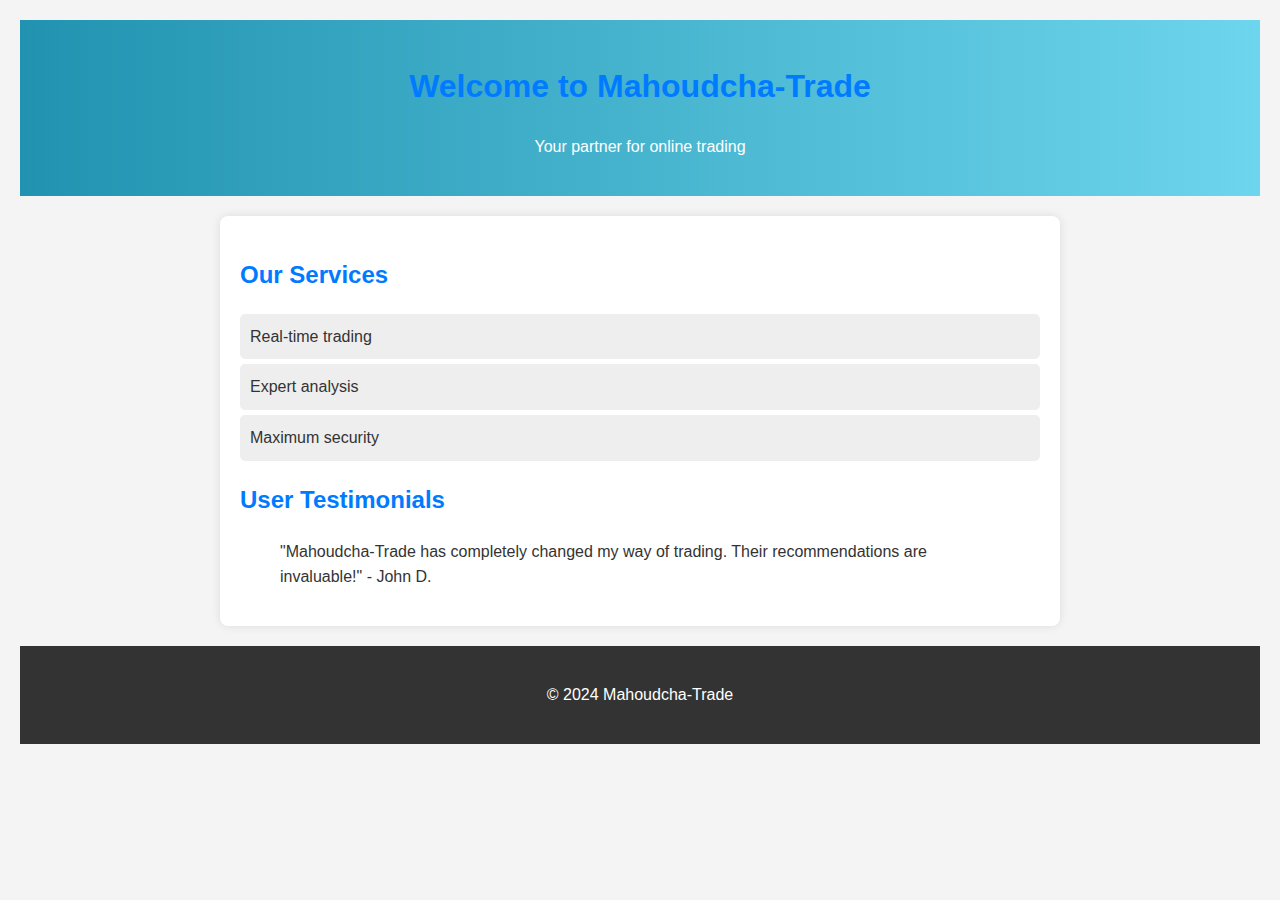
==== index.html @ 1121728f "Update index.html" ====
<!DOCTYPE html>
<html lang="en">
<head>
    <meta charset="UTF-8">
    <meta name="viewport" content="width=device-width, initial-scale=1.0">
    <title>Mahoudcha-Trade</title>
    <style>
        body {
            font-family: Arial, sans-serif;
            line-height: 1.6;
            margin: 0;
            padding: 20px;
            background-color: #f4f4f4;
            color: #333;
        }

        header {
            background: linear-gradient(90deg, #2193b0, #6dd5ed);
            color: #fff;
            padding: 20px;
            text-align: center;
        }

        main {
            max-width: 800px;
            margin: 20px auto;
            padding: 20px;
            background-color: #fff;
            border-radius: 8px;
            box-shadow: 0 0 10px rgba(0, 0, 0, 0.1);
        }

        h1, h2 {
            color: #007BFF;
        }

        ul {
            list-style-type: none;
            padding: 0;
        }

        ul li {
            background: #eee;
            margin: 5px 0;
            padding: 10px;
            border-radius: 5px;
        }

        footer {
            text-align: center;
            padding: 20px;
            background-color: #333;
            color: #fff;
            margin-top: 20px;
        }
    </style>
</head>
<body>
    <header>
        <h1>Welcome to Mahoudcha-Trade</h1>
        <p>Your partner for online trading</p>
    </header>

    <main>
        <section>
            <h2>Our Services</h2>
            <ul>
                <li>Real-time trading</li>
                <li>Expert analysis</li>
                <li>Maximum security</li>
            </ul>
        </section>
        <section>
            <h2>User Testimonials</h2>
            <blockquote>"Mahoudcha-Trade has completely changed my way of trading. Their recommendations are invaluable!" - John D.</blockquote>
        </section>
    </main>

    <footer>
        <p>© 2024 Mahoudcha-Trade</p>
    </footer>
</body>
</html>
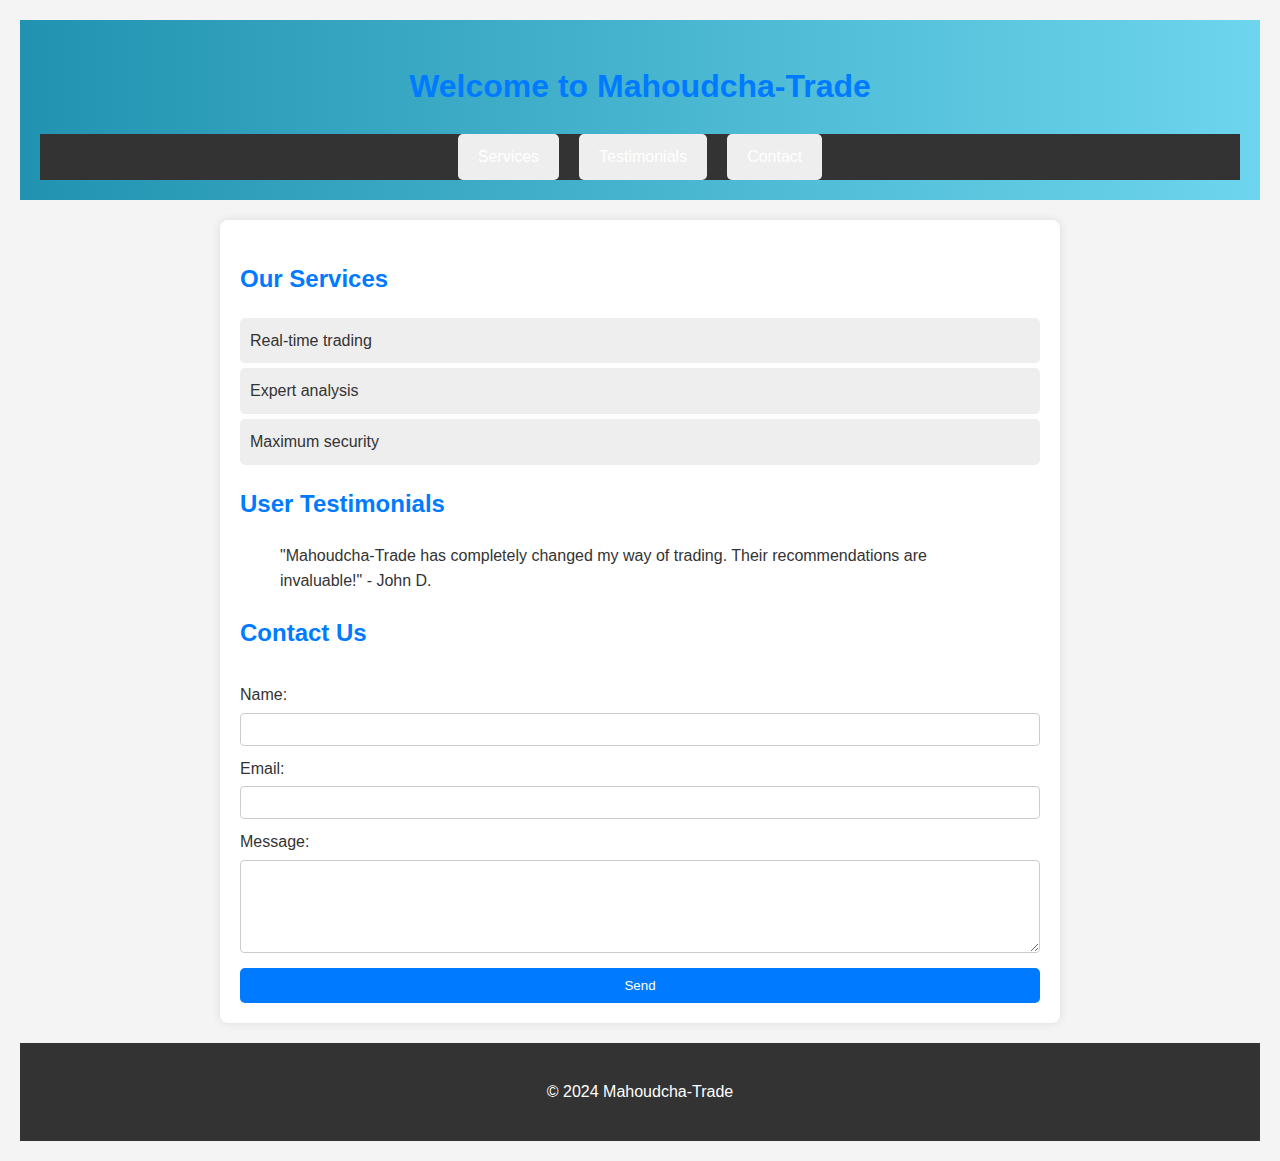
==== commit 6ba4dbeb: "Update index.html" ====
--- a/index.html
+++ b/index.html
@@ -19,6 +19,33 @@
             color: #fff;
             padding: 20px;
             text-align: center;
+            position: sticky;
+            top: 0;
+            z-index: 1000;
+        }
+
+        nav ul {
+            list-style-type: none;
+            padding: 0;
+            display: flex;
+            justify-content: center;
+            background-color: #333;
+            margin: 0;
+        }
+
+        nav ul li {
+            margin: 0 10px;
+        }
+
+        nav ul li a {
+            color: #fff;
+            text-decoration: none;
+            padding: 10px;
+        }
+
+        nav ul li a:hover {
+            background-color: #575757;
+            border-radius: 4px;
         }
 
         main {
@@ -46,6 +73,36 @@
             border-radius: 5px;
         }
 
+        form {
+            display: flex;
+            flex-direction: column;
+        }
+
+        form label {
+            margin-top: 10px;
+        }
+
+        form input, form textarea {
+            padding: 8px;
+            margin-top: 5px;
+            border: 1px solid #ccc;
+            border-radius: 4px;
+        }
+
+        form button {
+            margin-top: 15px;
+            padding: 10px;
+            background-color: #007BFF;
+            color: white;
+            border: none;
+            border-radius: 5px;
+            cursor: pointer;
+        }
+
+        form button:hover {
+            background-color: #0056b3;
+        }
+
         footer {
             text-align: center;
             padding: 20px;
@@ -58,11 +115,17 @@
 <body>
     <header>
         <h1>Welcome to Mahoudcha-Trade</h1>
-        <p>Your partner for online trading</p>
+        <nav>
+            <ul>
+                <li><a href="#services">Services</a></li>
+                <li><a href="#testimonials">Testimonials</a></li>
+                <li><a href="#contact">Contact</a></li>
+            </ul>
+        </nav>
     </header>
 
     <main>
-        <section>
+        <section id="services">
             <h2>Our Services</h2>
             <ul>
                 <li>Real-time trading</li>
@@ -70,14 +133,40 @@
                 <li>Maximum security</li>
             </ul>
         </section>
-        <section>
+        <section id="testimonials">
             <h2>User Testimonials</h2>
             <blockquote>"Mahoudcha-Trade has completely changed my way of trading. Their recommendations are invaluable!" - John D.</blockquote>
+        </section>
+        <section id="contact">
+            <h2>Contact Us</h2>
+            <form>
+                <label for="name">Name:</label>
+                <input type="text" id="name" name="name" required>
+
+                <label for="email">Email:</label>
+                <input type="email" id="email" name="email" required>
+
+                <label for="message">Message:</label>
+                <textarea id="message" name="message" rows="5" required></textarea>
+
+                <button type="submit">Send</button>
+            </form>
         </section>
     </main>
 
     <footer>
         <p>© 2024 Mahoudcha-Trade</p>
     </footer>
+
+    <script>
+        document.addEventListener('DOMContentLoaded', function() {
+            const form = document.querySelector('form');
+            form.addEventListener('submit', function(event) {
+                event.preventDefault();
+                alert('Thank you for contacting us!');
+                form.reset(); // Réinitialise le formulaire
+            });
+        });
+    </script>
 </body>
 </html>
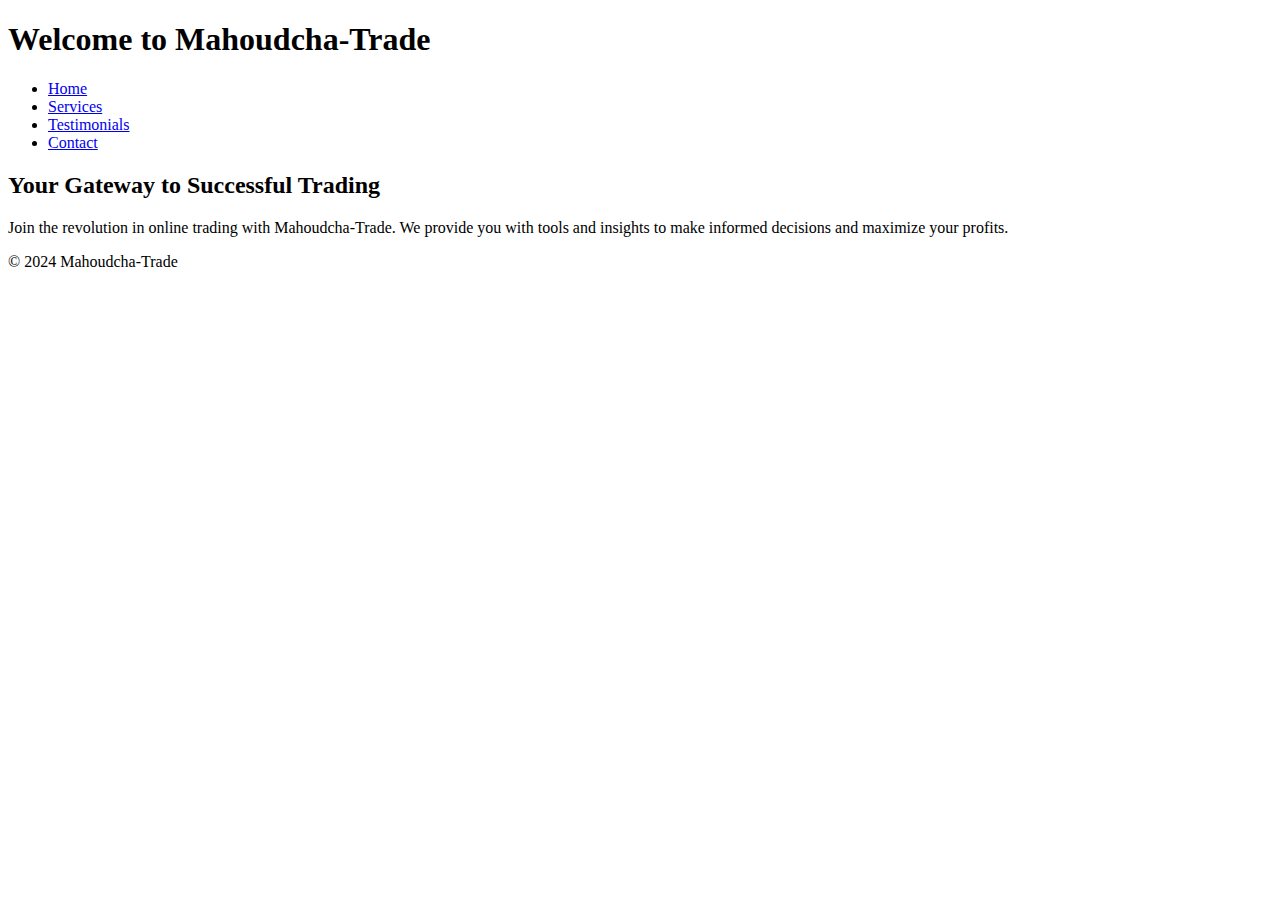
==== commit 8a5844cb: "Update index.html" ====
--- a/index.html
+++ b/index.html
@@ -4,169 +4,28 @@
     <meta charset="UTF-8">
     <meta name="viewport" content="width=device-width, initial-scale=1.0">
     <title>Mahoudcha-Trade</title>
-    <style>
-        body {
-            font-family: Arial, sans-serif;
-            line-height: 1.6;
-            margin: 0;
-            padding: 20px;
-            background-color: #f4f4f4;
-            color: #333;
-        }
-
-        header {
-            background: linear-gradient(90deg, #2193b0, #6dd5ed);
-            color: #fff;
-            padding: 20px;
-            text-align: center;
-            position: sticky;
-            top: 0;
-            z-index: 1000;
-        }
-
-        nav ul {
-            list-style-type: none;
-            padding: 0;
-            display: flex;
-            justify-content: center;
-            background-color: #333;
-            margin: 0;
-        }
-
-        nav ul li {
-            margin: 0 10px;
-        }
-
-        nav ul li a {
-            color: #fff;
-            text-decoration: none;
-            padding: 10px;
-        }
-
-        nav ul li a:hover {
-            background-color: #575757;
-            border-radius: 4px;
-        }
-
-        main {
-            max-width: 800px;
-            margin: 20px auto;
-            padding: 20px;
-            background-color: #fff;
-            border-radius: 8px;
-            box-shadow: 0 0 10px rgba(0, 0, 0, 0.1);
-        }
-
-        h1, h2 {
-            color: #007BFF;
-        }
-
-        ul {
-            list-style-type: none;
-            padding: 0;
-        }
-
-        ul li {
-            background: #eee;
-            margin: 5px 0;
-            padding: 10px;
-            border-radius: 5px;
-        }
-
-        form {
-            display: flex;
-            flex-direction: column;
-        }
-
-        form label {
-            margin-top: 10px;
-        }
-
-        form input, form textarea {
-            padding: 8px;
-            margin-top: 5px;
-            border: 1px solid #ccc;
-            border-radius: 4px;
-        }
-
-        form button {
-            margin-top: 15px;
-            padding: 10px;
-            background-color: #007BFF;
-            color: white;
-            border: none;
-            border-radius: 5px;
-            cursor: pointer;
-        }
-
-        form button:hover {
-            background-color: #0056b3;
-        }
-
-        footer {
-            text-align: center;
-            padding: 20px;
-            background-color: #333;
-            color: #fff;
-            margin-top: 20px;
-        }
-    </style>
+    <link rel="stylesheet" href="styles.css">
 </head>
 <body>
     <header>
         <h1>Welcome to Mahoudcha-Trade</h1>
         <nav>
             <ul>
-                <li><a href="#services">Services</a></li>
-                <li><a href="#testimonials">Testimonials</a></li>
-                <li><a href="#contact">Contact</a></li>
+                <li><a href="index.html">Home</a></li>
+                <li><a href="services.html">Services</a></li>
+                <li><a href="testimonials.html">Testimonials</a></li>
+                <li><a href="contact.html">Contact</a></li>
             </ul>
         </nav>
     </header>
-
     <main>
-        <section id="services">
-            <h2>Our Services</h2>
-            <ul>
-                <li>Real-time trading</li>
-                <li>Expert analysis</li>
-                <li>Maximum security</li>
-            </ul>
-        </section>
-        <section id="testimonials">
-            <h2>User Testimonials</h2>
-            <blockquote>"Mahoudcha-Trade has completely changed my way of trading. Their recommendations are invaluable!" - John D.</blockquote>
-        </section>
-        <section id="contact">
-            <h2>Contact Us</h2>
-            <form>
-                <label for="name">Name:</label>
-                <input type="text" id="name" name="name" required>
-
-                <label for="email">Email:</label>
-                <input type="email" id="email" name="email" required>
-
-                <label for="message">Message:</label>
-                <textarea id="message" name="message" rows="5" required></textarea>
-
-                <button type="submit">Send</button>
-            </form>
+        <section>
+            <h2>Your Gateway to Successful Trading</h2>
+            <p>Join the revolution in online trading with Mahoudcha-Trade. We provide you with tools and insights to make informed decisions and maximize your profits.</p>
         </section>
     </main>
-
     <footer>
         <p>© 2024 Mahoudcha-Trade</p>
     </footer>
-
-    <script>
-        document.addEventListener('DOMContentLoaded', function() {
-            const form = document.querySelector('form');
-            form.addEventListener('submit', function(event) {
-                event.preventDefault();
-                alert('Thank you for contacting us!');
-                form.reset(); // Réinitialise le formulaire
-            });
-        });
-    </script>
 </body>
 </html>
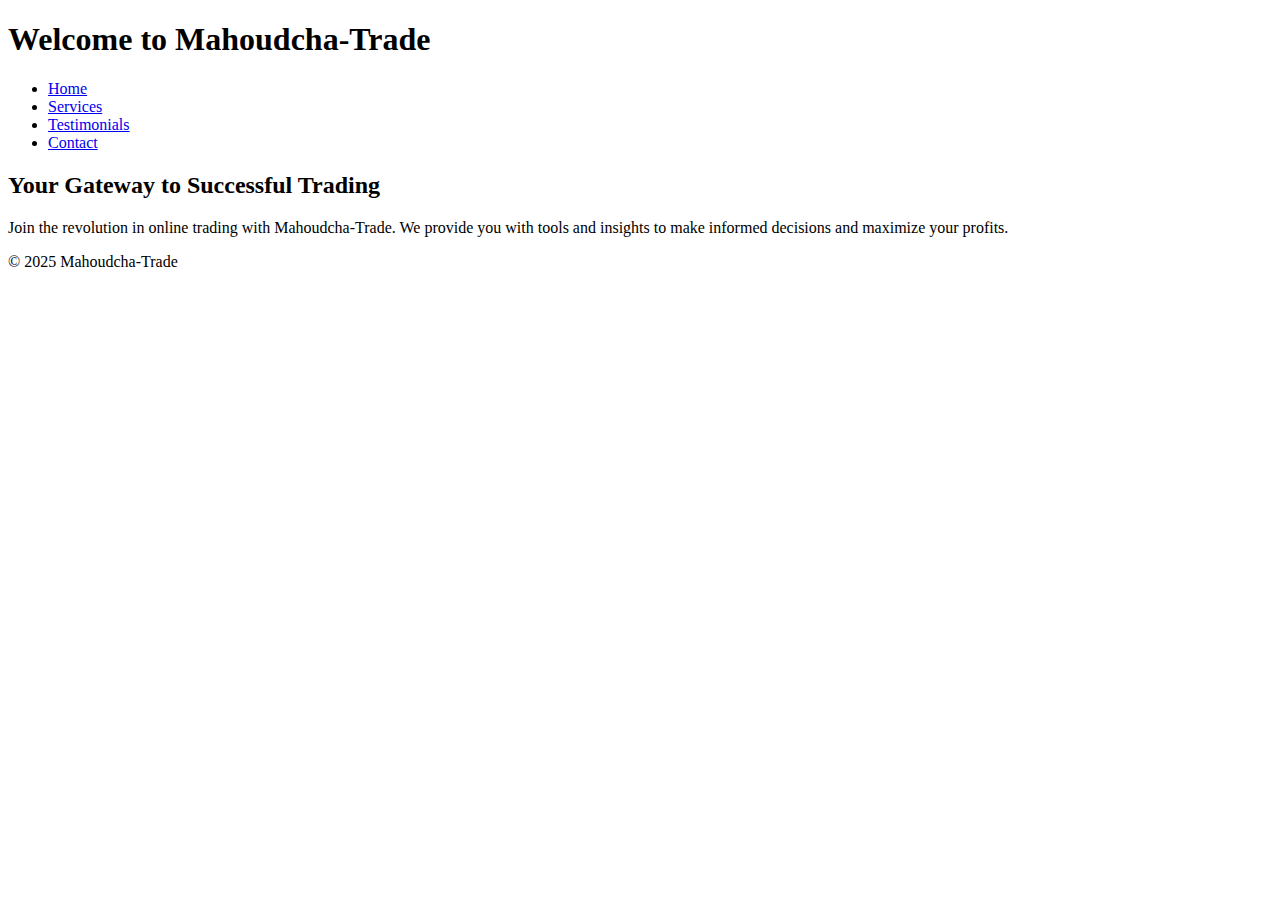
==== commit 226c4b0b: "Update index.html" ====
--- a/index.html
+++ b/index.html
@@ -4,6 +4,7 @@
     <meta charset="UTF-8">
     <meta name="viewport" content="width=device-width, initial-scale=1.0">
     <title>Mahoudcha-Trade</title>
+    <link href="https://fonts.googleapis.com/css2?family=Roboto:wght@400;700&display=swap" rel="stylesheet">
     <link rel="stylesheet" href="styles.css">
 </head>
 <body>
@@ -25,7 +26,7 @@
         </section>
     </main>
     <footer>
-        <p>© 2024 Mahoudcha-Trade</p>
+        <p>© 2025 Mahoudcha-Trade</p>
     </footer>
 </body>
 </html>
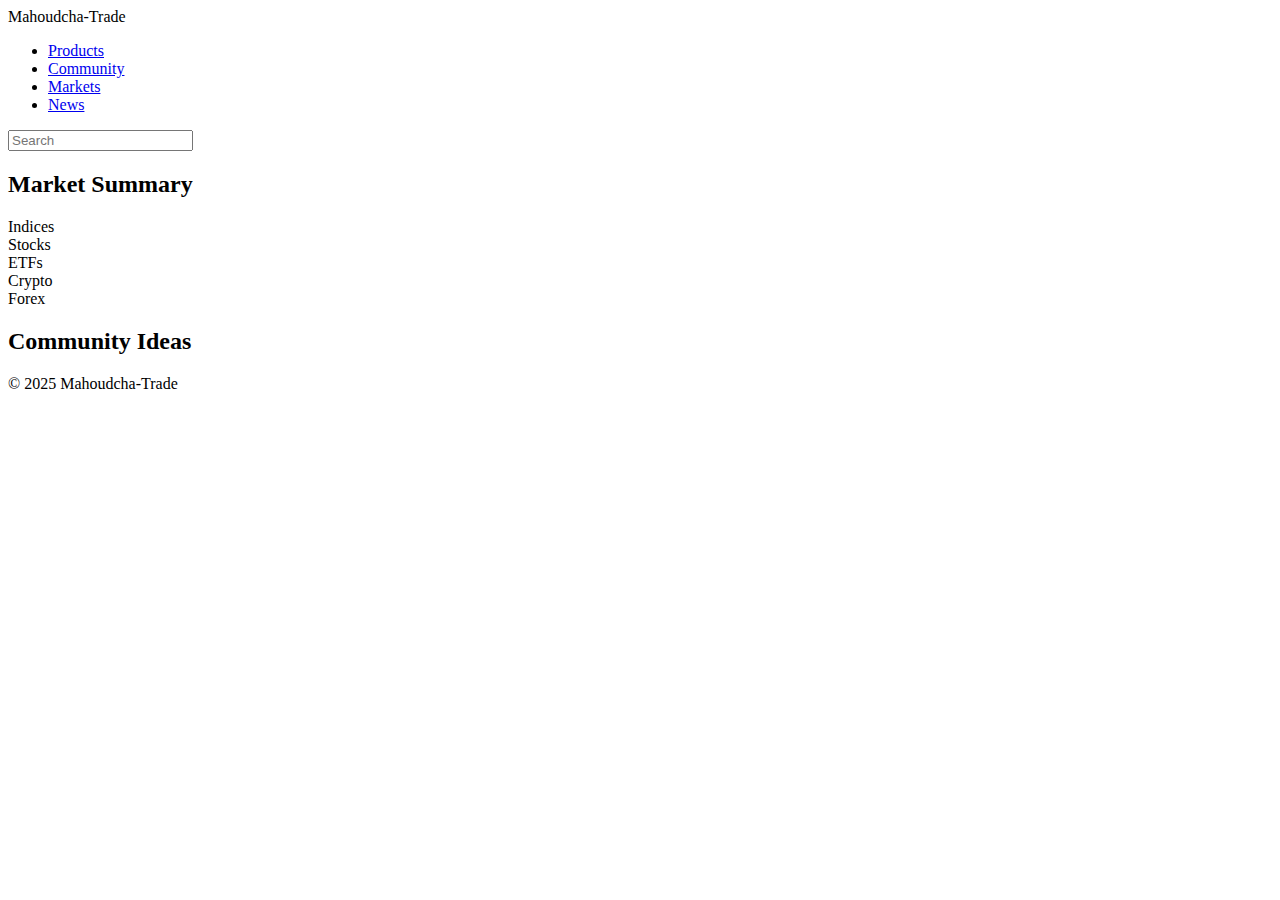
==== commit af31ca6b: "Update index.html" ====
--- a/index.html
+++ b/index.html
@@ -4,27 +4,46 @@
     <meta charset="UTF-8">
     <meta name="viewport" content="width=device-width, initial-scale=1.0">
     <title>Mahoudcha-Trade</title>
-    <link href="https://fonts.googleapis.com/css2?family=Roboto:wght@400;700&display=swap" rel="stylesheet">
+    <link href="https://fonts.googleapis.com/css2?family=Roboto:wght@400;500;700&display=swap" rel="stylesheet">
     <link rel="stylesheet" href="styles.css">
 </head>
 <body>
     <header>
-        <h1>Welcome to Mahoudcha-Trade</h1>
+        <div class="logo">Mahoudcha-Trade</div>
         <nav>
             <ul>
-                <li><a href="index.html">Home</a></li>
-                <li><a href="services.html">Services</a></li>
-                <li><a href="testimonials.html">Testimonials</a></li>
-                <li><a href="contact.html">Contact</a></li>
+                <li><a href="#">Products</a></li>
+                <li><a href="#">Community</a></li>
+                <li><a href="#">Markets</a></li>
+                <li><a href="#">News</a></li>
             </ul>
         </nav>
+        <div class="search">
+            <input type="text" placeholder="Search">
+        </div>
     </header>
+    
     <main>
+        <section class="market-summary">
+            <h2>Market Summary</h2>
+            <div class="market-tabs">
+                <div class="market-tab">Indices</div>
+                <div class="market-tab">Stocks</div>
+                <div class="market-tab">ETFs</div>
+                <div class="market-tab">Crypto</div>
+                <div class="market-tab">Forex</div>
+            </div>
+            <div class="chart-placeholder">
+                <!-- Placeholder for Chart -->
+            </div>
+        </section>
+        
         <section>
-            <h2>Your Gateway to Successful Trading</h2>
-            <p>Join the revolution in online trading with Mahoudcha-Trade. We provide you with tools and insights to make informed decisions and maximize your profits.</p>
+            <h2>Community Ideas</h2>
+            <!-- Additional content here -->
         </section>
     </main>
+    
     <footer>
         <p>© 2025 Mahoudcha-Trade</p>
     </footer>
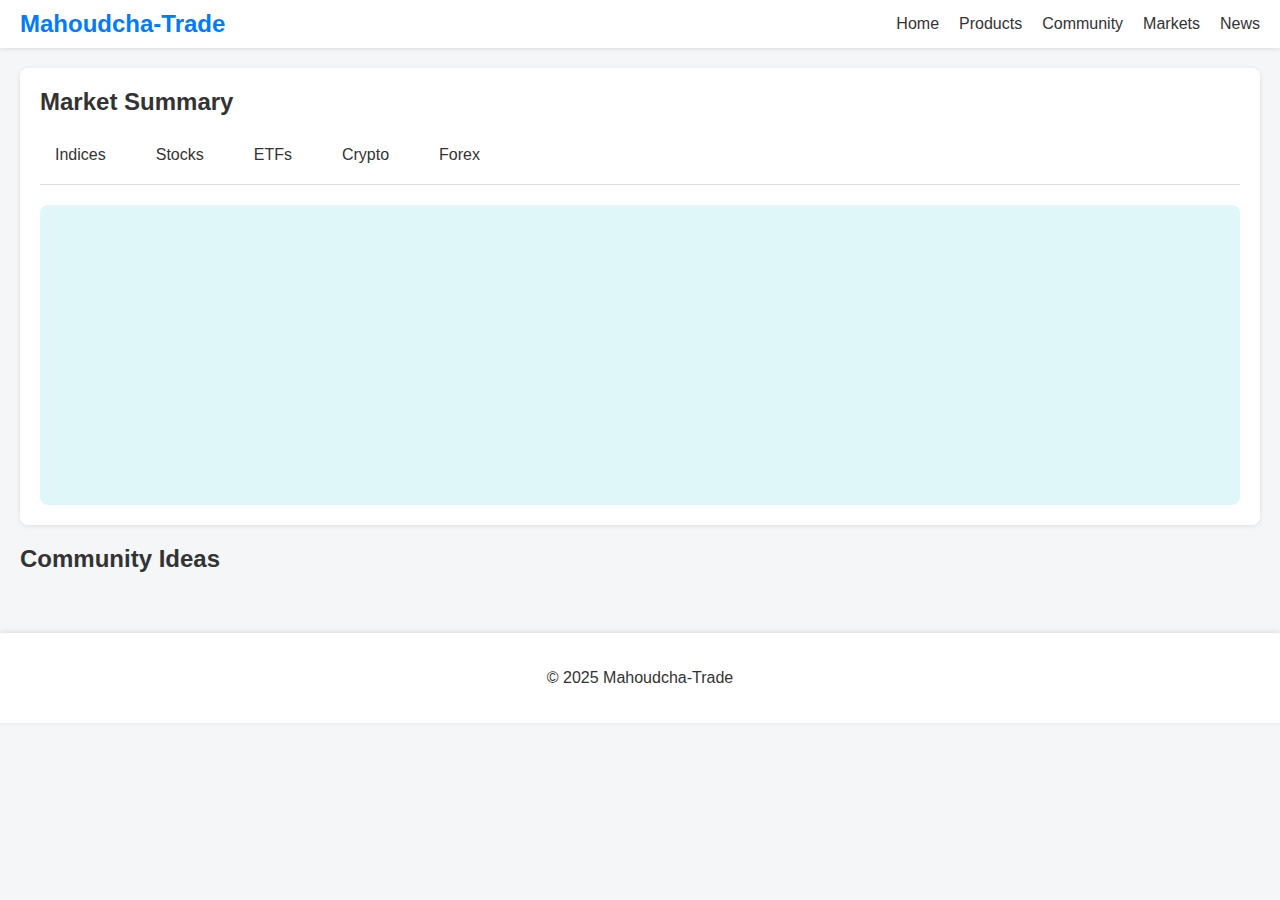
==== commit 2b71241f: "Update index.html" ====
--- a/index.html
+++ b/index.html
@@ -4,25 +4,21 @@
     <meta charset="UTF-8">
     <meta name="viewport" content="width=device-width, initial-scale=1.0">
     <title>Mahoudcha-Trade</title>
-    <link href="https://fonts.googleapis.com/css2?family=Roboto:wght@400;500;700&display=swap" rel="stylesheet">
-    <link rel="stylesheet" href="styles.css">
+    <link rel="stylesheet" href="css/styles.css">
 </head>
 <body>
     <header>
         <div class="logo">Mahoudcha-Trade</div>
         <nav>
             <ul>
-                <li><a href="#">Products</a></li>
-                <li><a href="#">Community</a></li>
-                <li><a href="#">Markets</a></li>
-                <li><a href="#">News</a></li>
+                <li><a href="index.html">Home</a></li>
+                <li><a href="products.html">Products</a></li>
+                <li><a href="community.html">Community</a></li>
+                <li><a href="markets.html">Markets</a></li>
+                <li><a href="news.html">News</a></li>
             </ul>
         </nav>
-        <div class="search">
-            <input type="text" placeholder="Search">
-        </div>
     </header>
-    
     <main>
         <section class="market-summary">
             <h2>Market Summary</h2>
@@ -37,13 +33,10 @@
                 <!-- Placeholder for Chart -->
             </div>
         </section>
-        
         <section>
             <h2>Community Ideas</h2>
-            <!-- Additional content here -->
         </section>
     </main>
-    
     <footer>
         <p>© 2025 Mahoudcha-Trade</p>
     </footer>
--- a/css/styles.css
+++ b/css/styles.css
@@ -0,0 +1,102 @@
+body {
+    font-family: 'Roboto', sans-serif;
+    margin: 0;
+    background-color: #f4f6f8;
+    color: #333;
+}
+
+header {
+    display: flex;
+    justify-content: space-between;
+    align-items: center;
+    padding: 10px 20px;
+    background-color: #fff;
+    box-shadow: 0 1px 5px rgba(0, 0, 0, 0.1);
+}
+
+.logo {
+    font-weight: bold;
+    font-size: 24px;
+    color: #007BFF;
+}
+
+nav ul {
+    list-style: none;
+    display: flex;
+    gap: 20px;
+    margin: 0;
+    padding: 0;
+}
+
+nav ul li a {
+    text-decoration: none;
+    color: #333;
+    font-weight: 500;
+}
+
+nav ul li a:hover {
+    color: #007BFF;
+}
+
+.search {
+    display: flex;
+    align-items: center;
+    background-color: #eff1f3;
+    padding: 5px 10px;
+    border-radius: 5px;
+}
+
+.search input {
+    border: none;
+    background: none;
+    outline: none;
+    margin-left: 5px;
+}
+
+main {
+    padding: 20px;
+}
+
+.market-summary {
+    background-color: #fff;
+    border-radius: 8px;
+    padding: 20px;
+    box-shadow: 0 1px 5px rgba(0, 0, 0, 0.1);
+    margin-bottom: 20px;
+}
+
+.market-summary h2 {
+    margin-top: 0;
+}
+
+.market-tabs {
+    display: flex;
+    gap: 20px;
+    border-bottom: 1px solid #ddd;
+    padding-bottom: 10px;
+    margin-bottom: 20px;
+}
+
+.market-tab {
+    padding: 10px 15px;
+    cursor: pointer;
+}
+
+.market-tab:hover {
+    background-color: #f0f8ff;
+    border-radius: 5px;
+}
+
+.chart-placeholder {
+    height: 300px;
+    background-color: #e0f7fa;
+    border-radius: 8px;
+}
+
+footer {
+    text-align: center;
+    padding: 20px;
+    background-color: #fff;
+    box-shadow: 0 -1px 5px rgba(0, 0, 0, 0.1);
+    margin-top: 20px;
+}
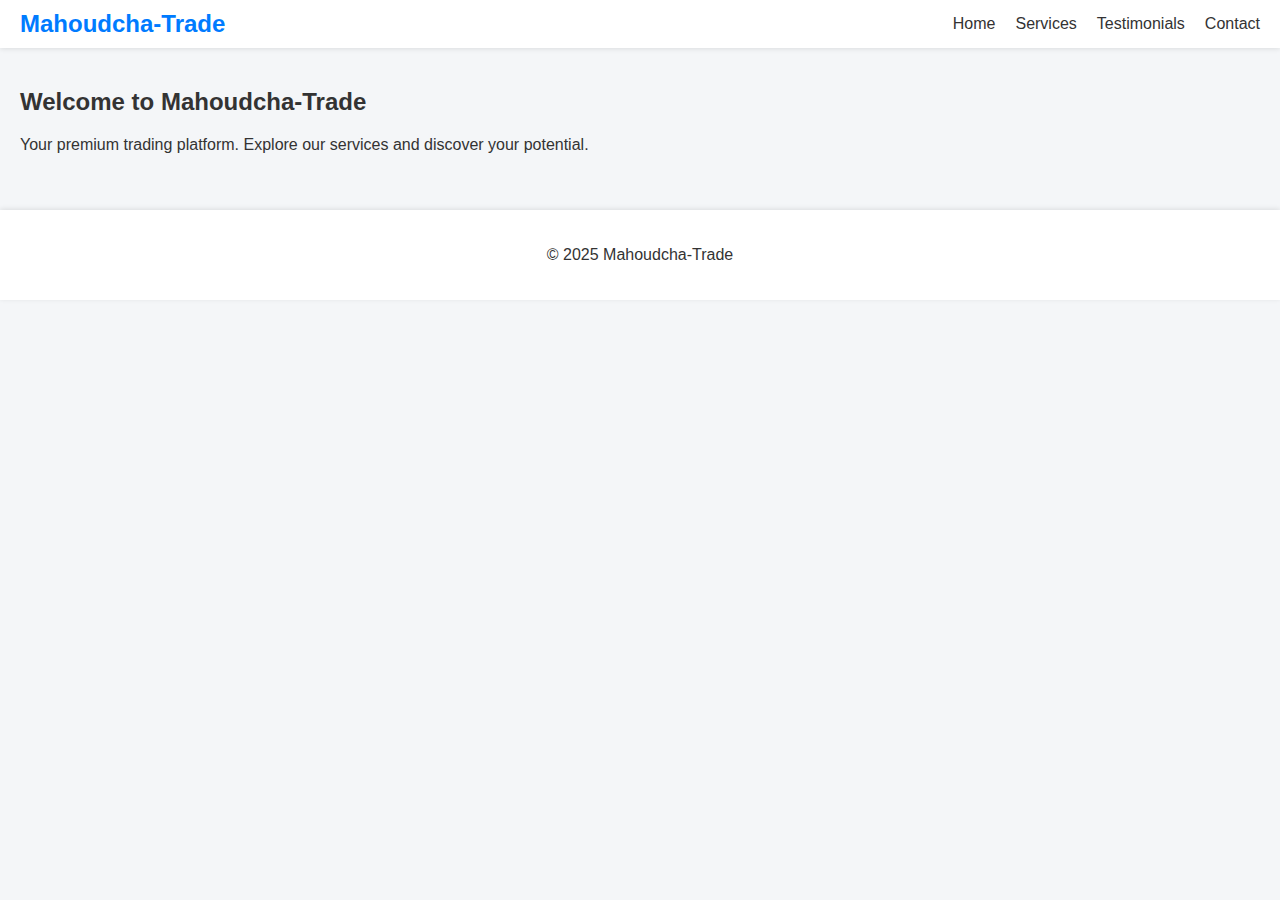
==== commit c4446633: "Update index.html" ====
--- a/index.html
+++ b/index.html
@@ -12,29 +12,16 @@
         <nav>
             <ul>
                 <li><a href="index.html">Home</a></li>
-                <li><a href="products.html">Products</a></li>
-                <li><a href="community.html">Community</a></li>
-                <li><a href="markets.html">Markets</a></li>
-                <li><a href="news.html">News</a></li>
+                <li><a href="services.html">Services</a></li>
+                <li><a href="testimonials.html">Testimonials</a></li>
+                <li><a href="contact.html">Contact</a></li>
             </ul>
         </nav>
     </header>
     <main>
-        <section class="market-summary">
-            <h2>Market Summary</h2>
-            <div class="market-tabs">
-                <div class="market-tab">Indices</div>
-                <div class="market-tab">Stocks</div>
-                <div class="market-tab">ETFs</div>
-                <div class="market-tab">Crypto</div>
-                <div class="market-tab">Forex</div>
-            </div>
-            <div class="chart-placeholder">
-                <!-- Placeholder for Chart -->
-            </div>
-        </section>
         <section>
-            <h2>Community Ideas</h2>
+            <h2>Welcome to Mahoudcha-Trade</h2>
+            <p>Your premium trading platform. Explore our services and discover your potential.</p>
         </section>
     </main>
     <footer>
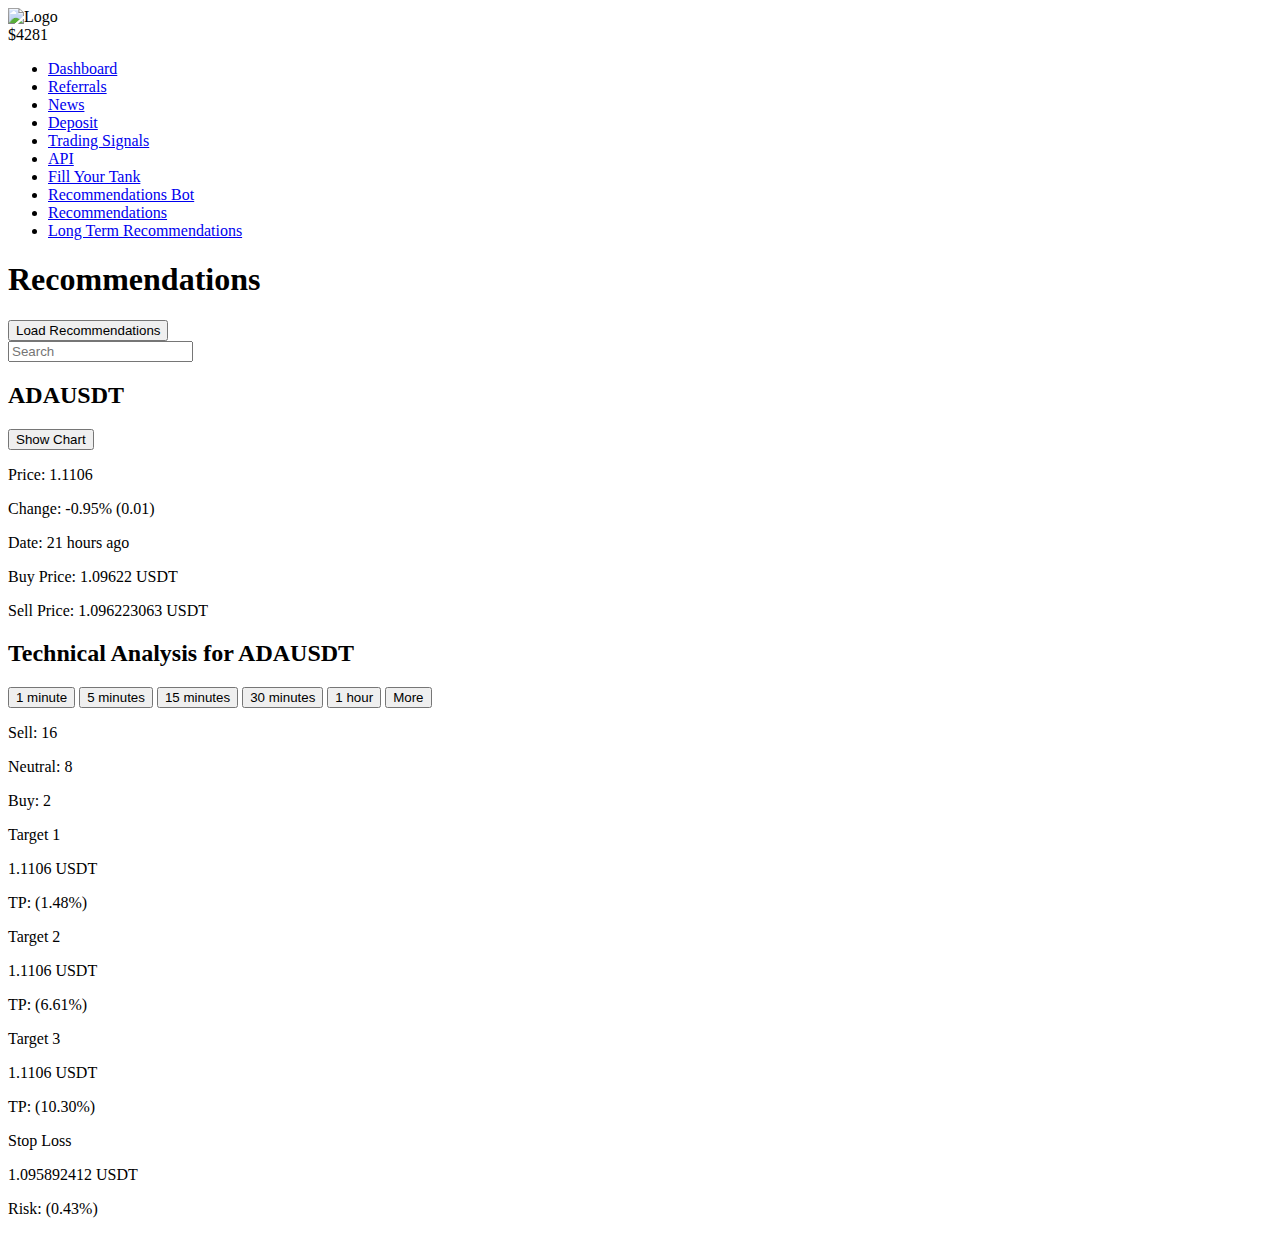
==== commit ade2446c: "Update index.html" ====
--- a/index.html
+++ b/index.html
@@ -3,29 +3,86 @@
 <head>
     <meta charset="UTF-8">
     <meta name="viewport" content="width=device-width, initial-scale=1.0">
-    <title>Mahoudcha-Trade</title>
-    <link rel="stylesheet" href="css/styles.css">
+    <title>Trading Whales</title>
+    <link rel="stylesheet" href="styles.css">
 </head>
 <body>
-    <header>
-        <div class="logo">Mahoudcha-Trade</div>
+    <div class="sidebar">
+        <img src="logo.png" alt="Logo" class="logo">
+        <div class="balance">$4281</div>
         <nav>
             <ul>
-                <li><a href="index.html">Home</a></li>
-                <li><a href="services.html">Services</a></li>
-                <li><a href="testimonials.html">Testimonials</a></li>
-                <li><a href="contact.html">Contact</a></li>
+                <li><a href="#">Dashboard</a></li>
+                <li><a href="#">Referrals</a></li>
+                <li><a href="#">News</a></li>
+                <li><a href="#">Deposit</a></li>
+                <li><a href="#">Trading Signals</a></li>
+                <li><a href="#">API</a></li>
+                <li><a href="#">Fill Your Tank</a></li>
+                <li><a href="#">Recommendations Bot</a></li>
+                <li><a href="#">Recommendations</a></li>
+                <li><a href="#">Long Term Recommendations</a></li>
             </ul>
         </nav>
-    </header>
-    <main>
-        <section>
-            <h2>Welcome to Mahoudcha-Trade</h2>
-            <p>Your premium trading platform. Explore our services and discover your potential.</p>
-        </section>
-    </main>
-    <footer>
-        <p>© 2025 Mahoudcha-Trade</p>
-    </footer>
+    </div>
+    <div class="main-content">
+        <h1>Recommendations</h1>
+        <button class="load-recommendations">Load Recommendations</button>
+        <div class="search-bar">
+            <input type="text" placeholder="Search">
+        </div>
+        <div class="card">
+            <h2>ADAUSDT</h2>
+            <button class="show-chart">Show Chart</button>
+            <div class="price-info">
+                <p>Price: 1.1106</p>
+                <p>Change: -0.95% (0.01)</p>
+                <p>Date: 21 hours ago</p>
+            </div>
+            <div class="buy-sell">
+                <p>Buy Price: 1.09622 USDT</p>
+                <p>Sell Price: 1.096223063 USDT</p>
+            </div>
+        </div>
+        <div class="technical-analysis">
+            <h2>Technical Analysis for ADAUSDT</h2>
+            <div class="time-frames">
+                <button class="time-frame" data-time="1">1 minute</button>
+                <button class="time-frame" data-time="5">5 minutes</button>
+                <button class="time-frame" data-time="15">15 minutes</button>
+                <button class="time-frame" data-time="30">30 minutes</button>
+                <button class="time-frame" data-time="60">1 hour</button>
+                <button class="time-frame" data-time="more">More</button>
+            </div>
+            <div class="gauge">
+                <p>Sell: 16</p>
+                <p>Neutral: 8</p>
+                <p>Buy: 2</p>
+            </div>
+            <div class="targets">
+                <div class="target">
+                    <p>Target 1</p>
+                    <p>1.1106 USDT</p>
+                    <p>TP: (1.48%)</p>
+                </div>
+                <div class="target">
+                    <p>Target 2</p>
+                    <p>1.1106 USDT</p>
+                    <p>TP: (6.61%)</p>
+                </div>
+                <div class="target">
+                    <p>Target 3</p>
+                    <p>1.1106 USDT</p>
+                    <p>TP: (10.30%)</p>
+                </div>
+            </div>
+            <div class="stop-loss">
+                <p>Stop Loss</p>
+                <p>1.095892412 USDT</p>
+                <p>Risk: (0.43%)</p>
+            </div>
+        </div>
+    </div>
+    <script src="script.js"></script>
 </body>
 </html>
